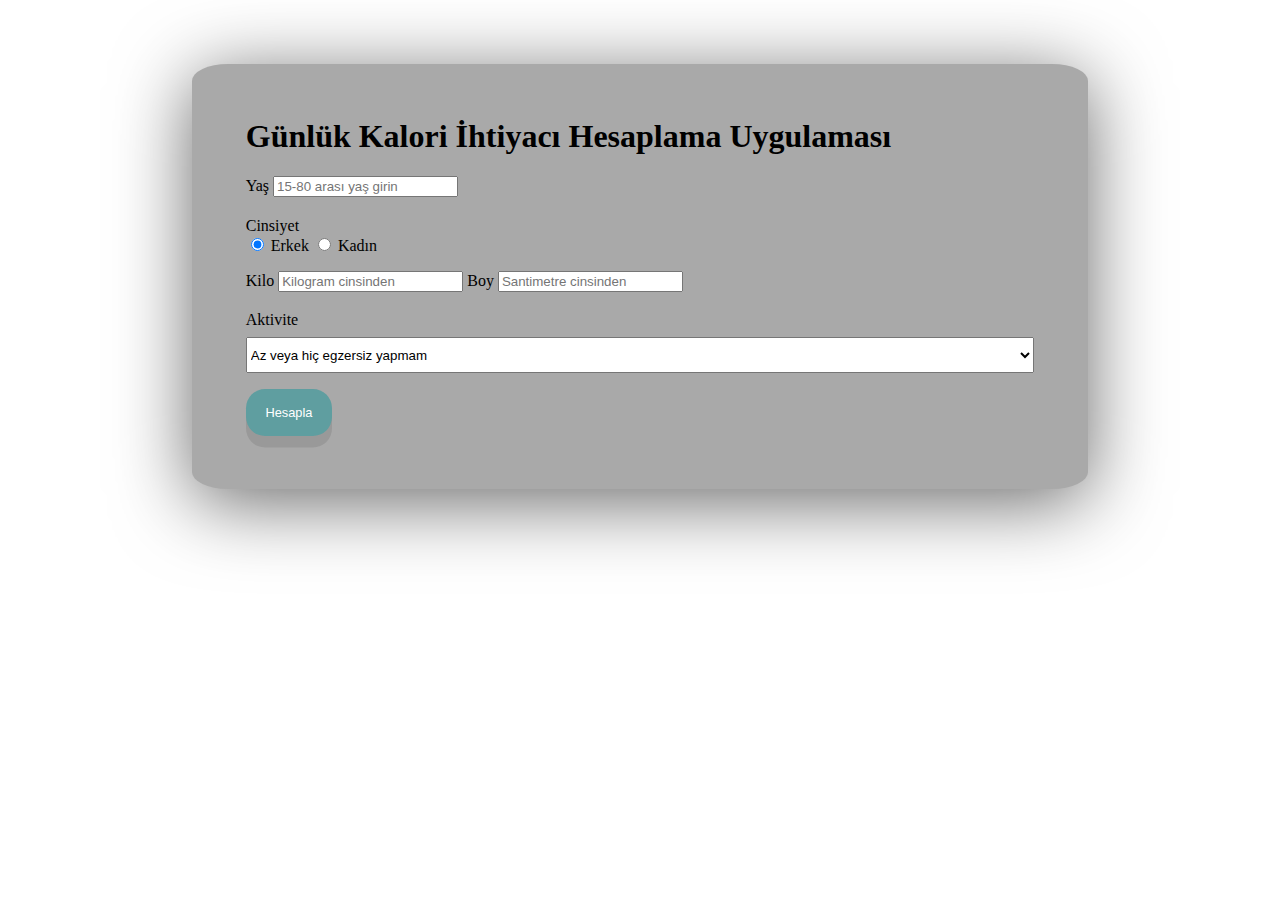
==== calculatorbmi.html @ ebd00cdb "Create calculatorbmi.html" ====
<!DOCTYPE html>
<html lang="tr">

<head>
    <meta charset="utf-8">
    <meta name="viewport" content="width=device-width, initial-scale=1, shrink-to-fit=no">
    <title>Günlük Kalori Hesabı</title>
    <style>
        body {
            background-image: url('images/calculatorback.jpg');
            margin: 0;
            padding: 0;
        }

        .container {
            width: 70%;
            margin: 5% auto;
        }

        .card {
            background-color: darkgrey;
            box-shadow: 0 1vw 6vw dimgray;
            margin-bottom: 6%;
            padding: 6%;
            border-radius: 4%;
        }

        .baslik {
            color: black;
            margin-top: 0;
        }

        .secim-select {
            width: 100%;
            height: 2.25rem;
            margin-bottom: 2%;
            margin-top: 1%;
        }

        #form-radio {
            margin-bottom: 2%;
        }

        input[type="number"],
        select {
            margin-bottom: 2.5%;
        }

        input[type="submit"] {
            cursor: pointer;
        }

        table {
            border-collapse: collapse;
            width: 100%;
            box-shadow: 0 0 5vw rgba(0, 0, 0, 0.1);
        }

        th,
        td {
            border: 1px solid #dddddd;
            text-align: left;
            padding: 1vw;
        }

        th {
            background-color: #f2f2f2;
        }

        #sonuclar {
            background-color: darkgrey;
            box-shadow: 0 1vw 6vw dimgray;
            border: 1px solid #dddddd;
            border-radius: 0.5vw;
            padding: 1% 1%;
            font-size: 1.6vw;
            color: #333;
        }

        #hesapla-btn {
            text-align: left;
            margin: 0;
            display: inline-block;
            padding: 2% 2.5%;
            font-size: 1vw;
            cursor: pointer;
            text-align: center;
            text-decoration: none;
            outline: none;
            color: #fff;
            background-color: cadetblue;
            border: none;
            border-radius: 1.5vw;
            box-shadow: 0 0.9vw #999;
        }

        #hesapla-btn:hover {
            background-color: #3e8e41;
        }

        #hesapla-btn:active {
            background-color: #3e8e41;
            box-shadow: 0 0.5vw #666;
            transform: translateY(0.4vw);
        }
    </style>

</head>

<body>

    <div class="container">
        <div class="card">
            <h1 class="uygulama baslik">Günlük Kalori İhtiyacı Hesaplama Uygulaması</h1>
            <form id="kalori-formu">
                <label for="yas">Yaş</label>
                <input type="number" id="yas" class="form-control" placeholder="15-80 arası yaş girin">

                <label><br>Cinsiyet</label>
                <div id="form-radio">
                    <input type="radio" id="erkek" name="cinsiyetRadio" class="erkek-input" checked="checked">
                    <label class="erkek-label" for="erkek">Erkek</label>
                    <input type="radio" id="kadin" name="cinsiyetRadio" class="kadin-input">
                    <label class="kadin-label" for="kadin">Kadın</label>
                </div>

                <label for="kilo">Kilo</label>
                <input type="number" id="kilo" class="form-control" placeholder="Kilogram cinsinden">

                <label for="boy">Boy</label>
                <input type="number" id="boy" class="form-control" placeholder="Santimetre cinsinden">

                <label for="secim-select"><br>Aktivite</label>
                <select class="secim-select" id="secim-select">
                    <option selected value="1">Az veya hiç egzersiz yapmam</option>
                    <option value="2">Haftada 1-3 gün arası hafif egzersiz/spor yaparım</option>
                    <option value="3">Haftada 3-5 gün arası orta düzeyde egzersiz/spor yaparım</option>
                    <option value="4">Haftada 6-7 gün arası yoğun egzersiz/spor yaparım</option>
                    <option value="5">Çok yoğun egzersiz/spor veya fiziksel iş yaparım</option>
                </select>

                <input type="submit" id="hesapla-btn" value="Hesapla" class="hesapla-butonu">
            </form>
        </div>

        <div class="sonuc-card" id="sonuclar" style="display: none;">
            <h5 class="baslik">Günlük Kalori İhtiyacı</h5>
            <div class="form-group">
                <div class="input-group">
                    <input type="number" class="form-control" id="toplam-kaloriler" disabled>
                </div>
            </div>
        </div>
    </div>

    <script src="calculatorscript.js"></script>
</body>

</html>
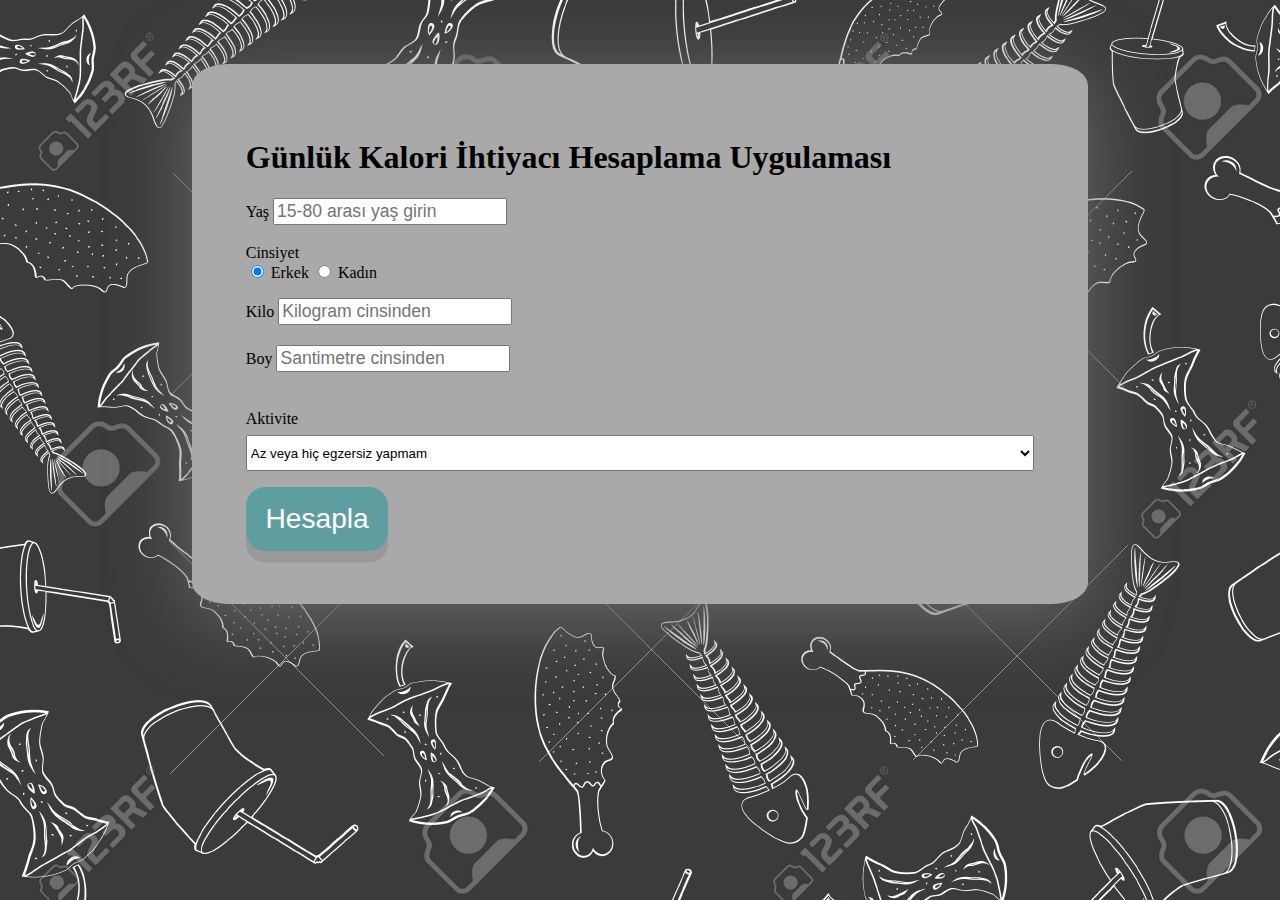
==== commit 2818c174: "Update calculatorbmi.html" ====
--- a/calculatorbmi.html
+++ b/calculatorbmi.html
@@ -26,8 +26,15 @@
         }
 
         .baslik {
-            color: black;
-            margin-top: 0;
+            font-size: 2em;
+        }
+
+        .form-control {
+            font-size: 1.1em;
+        }
+
+        #toplam-kaloriler {
+            font-size: 1.8em;
         }
 
         .secim-select {
@@ -82,7 +89,7 @@
             margin: 0;
             display: inline-block;
             padding: 2% 2.5%;
-            font-size: 1vw;
+            font-size: 2.2vw;
             cursor: pointer;
             text-align: center;
             text-decoration: none;
@@ -113,22 +120,31 @@
         <div class="card">
             <h1 class="uygulama baslik">Günlük Kalori İhtiyacı Hesaplama Uygulaması</h1>
             <form id="kalori-formu">
-                <label for="yas">Yaş</label>
-                <input type="number" id="yas" class="form-control" placeholder="15-80 arası yaş girin">
-
-                <label><br>Cinsiyet</label>
-                <div id="form-radio">
-                    <input type="radio" id="erkek" name="cinsiyetRadio" class="erkek-input" checked="checked">
-                    <label class="erkek-label" for="erkek">Erkek</label>
-                    <input type="radio" id="kadin" name="cinsiyetRadio" class="kadin-input">
-                    <label class="kadin-label" for="kadin">Kadın</label>
+                <div class="form-group">
+                    <label for="yas">Yaş</label>
+                    <input type="number" id="yas" class="form-control" placeholder="15-80 arası yaş girin">
                 </div>
 
-                <label for="kilo">Kilo</label>
-                <input type="number" id="kilo" class="form-control" placeholder="Kilogram cinsinden">
+                <div class="form-group">
+                    <label>Cinsiyet</label>
+                    <div id="form-radio">
+                        <input type="radio" id="erkek" name="cinsiyetRadio" class="erkek-input" checked="checked">
+                        <label class="erkek-label" for="erkek">Erkek</label>
 
-                <label for="boy">Boy</label>
-                <input type="number" id="boy" class="form-control" placeholder="Santimetre cinsinden">
+                        <input type="radio" id="kadin" name="cinsiyetRadio" class="kadin-input">
+                        <label class="kadin-label" for="kadin">Kadın</label>
+                    </div>
+                </div>
+
+                <div class="form-group">
+                    <label for="kilo">Kilo</label>
+                    <input type="number" id="kilo" class="form-control" placeholder="Kilogram cinsinden">
+                </div>
+
+                <div class="form-group">
+                    <label for="boy">Boy</label>
+                    <input type="number" id="boy" class="form-control" placeholder="Santimetre cinsinden">
+                </div>
 
                 <label for="secim-select"><br>Aktivite</label>
                 <select class="secim-select" id="secim-select">
